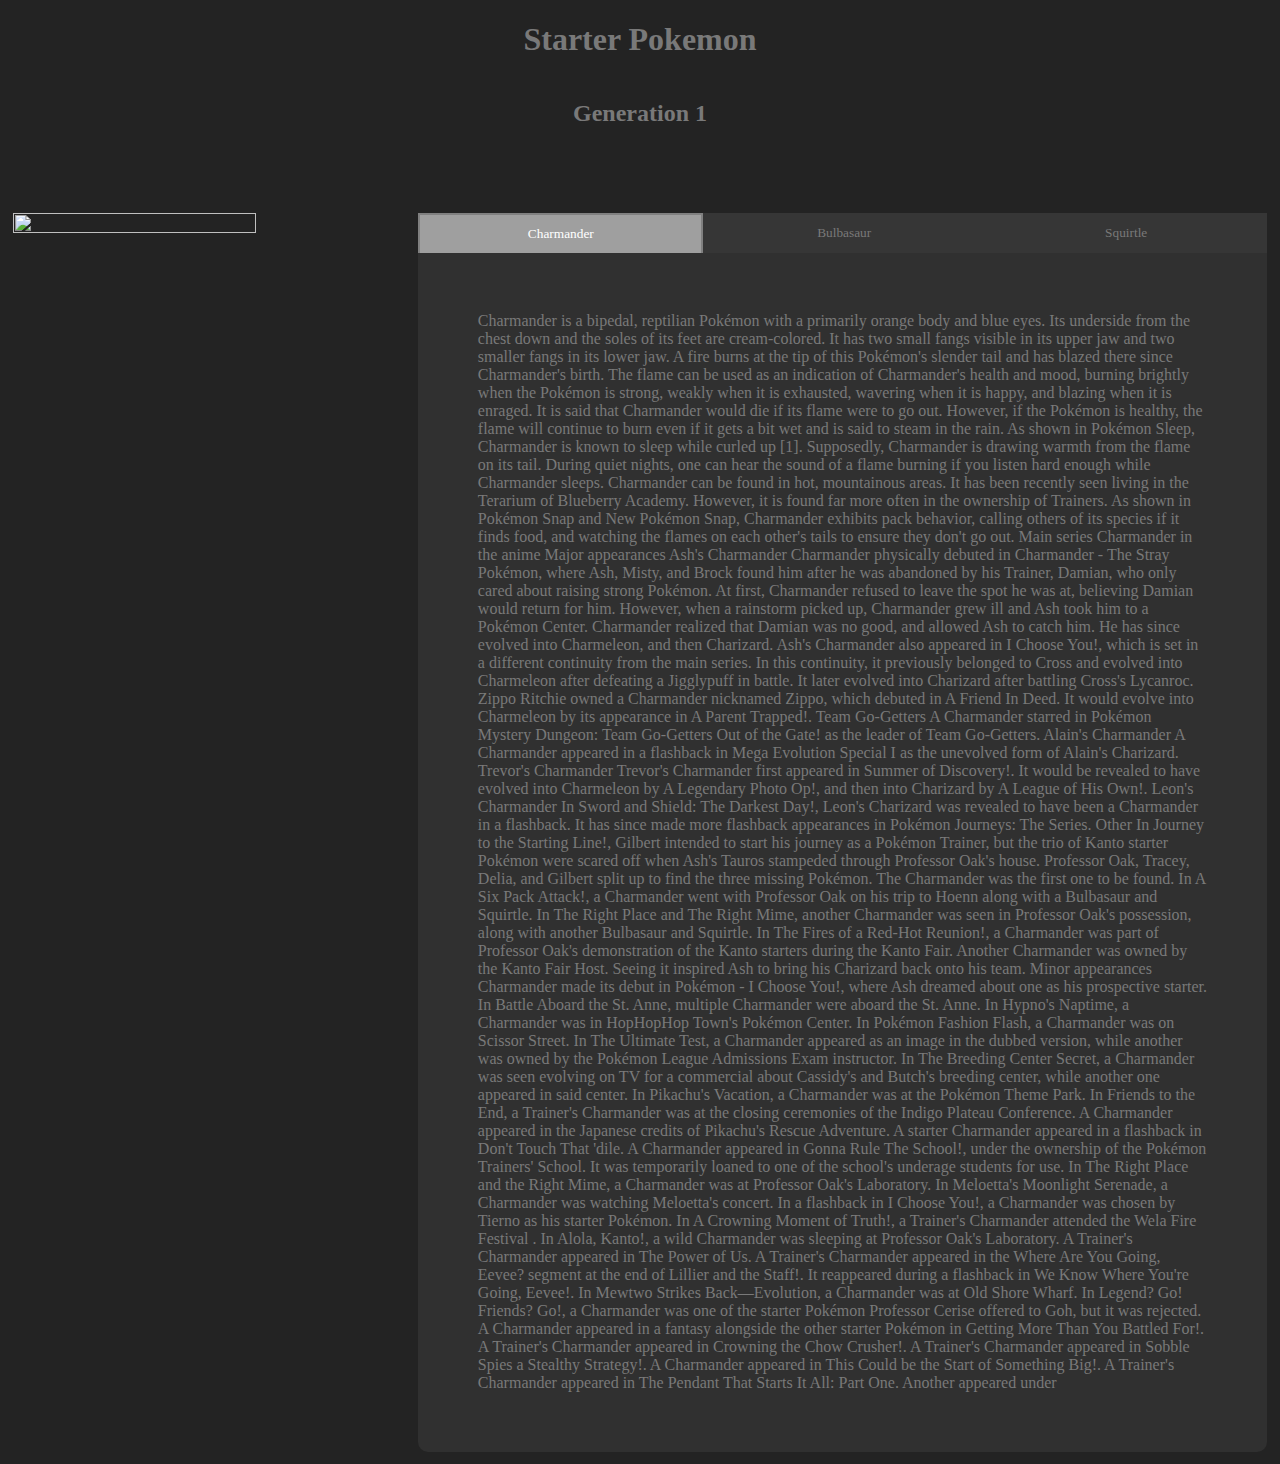
==== exx/exx.html @ 7bdac2f7 "Add files via upload" ====
<!DOCTYPE html>
<html lang="en">
<head>
    <meta charset="UTF-8">
    <meta http-equiv="X-UA-Compatible" content="IE=edge">
    <meta name="viewport" content="width=device-width, initial-scale=1.0">
    <title>Document</title>
    <link rel="stylesheet" href="./srtgrt.css">
</head>


<body>
    <div class="head">
        <h1>Starter Pokemon</h1>
        <h2>Generation 1</h2>
    </div>

    <div class="main">
     <div class="aside">
        <img width="80%" height=70% src="https://media.tenor.com/hLfJG3B_ZLIAAAAi/charmander-gif-pokemon.gif">
     </div>
     <div class="tabs">
        <div class="buttonDiv">
            <button>Charmander</button>
            <button>Bulbasaur</button>
            <button>Squirtle</button>
     </div>
     
        <div class="content">

        </div>
    </div>
    </div>
    <script src="./pok.js"></script>
</body>
</html>
---- exx/srtgrt.css ----
:root{
    --prime:rgb(35, 35, 35);
    --sec:rgb(159, 159, 159);
    --dark:rgb(153, 144, 144);
    --text:rgb(121, 121, 121);
    --button:rgb(54, 54, 54);

}


*{
    font-family: Cambria, Cochin, Georgia, Times, 'Times New Roman', serif;
    color: var(--text);
    user-select: none;
}

body{
    /* background: url(https://img.freepik.com/free-photo/colorful-abstract-textured-background-design_53876-108265.jpg?w=996&t=st=1708778019~exp=1708778619~hmac=a2c2cc82385a869f6480d36e7d57be51d21e85e2f214ac514223f3574a3b8e34); */
    margin: 0;
    background-color: var(--prime);
}

.buttonDiv{
    height: 40px;
    display: flex;
    width: 100%;
    background-color: white;
    border-radius: 5px;
    position: sticky;
    top: 200px;
   
}

button{
  width: 100%;
  background-color: black;
  border: none;
  cursor: pointer;
  transition: background-color 0.3s ease-out;
  border-bottom: none;
}

button:hover{
    background-color:white;
}



.head{
    height: 200px;
    background-color: var(--prime);
    display: flex;
    align-items: center;
    flex-direction: column;
    position: sticky;
    top: 0px;
}

.main{
    display: flex;
    flex-direction: row;
}

.aside{
    width: 30%;
    margin: 1%;
    /* border: 1px solid; */
    height: fit-content;
    border-radius: 20px;
    position: sticky;
    top: 200px;
    /* background-color: gray; */
   
}

.tabs{
   width: 67%;
   margin: 1%;
   background-color: rgb(48, 48, 48);
   border-radius: 10px;
}

.content{
    padding: 7%;
}
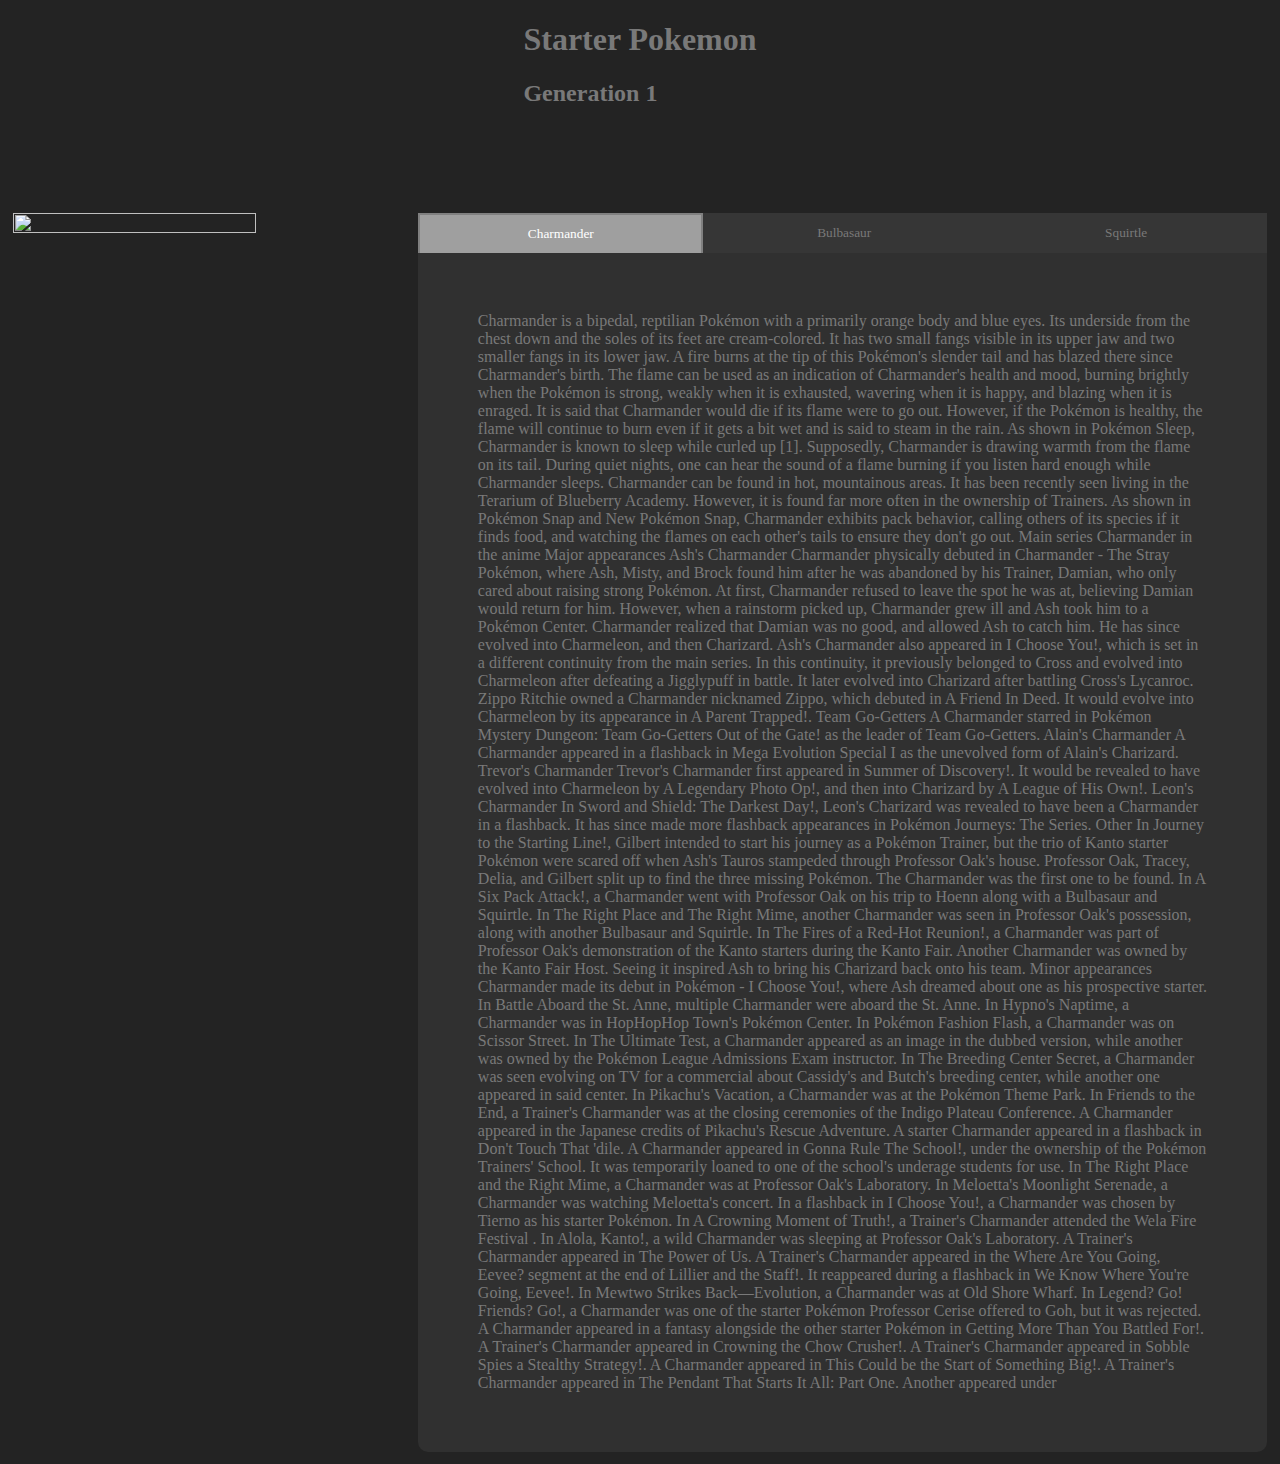
==== commit a91cb332: "Update exx.html" ====
--- a/exx/exx.html
+++ b/exx/exx.html
@@ -4,15 +4,17 @@
     <meta charset="UTF-8">
     <meta http-equiv="X-UA-Compatible" content="IE=edge">
     <meta name="viewport" content="width=device-width, initial-scale=1.0">
-    <title>Document</title>
+    <title>Tabs</title>
     <link rel="stylesheet" href="./srtgrt.css">
 </head>
 
 
 <body>
     <div class="head">
+        <div class="head-content">
         <h1>Starter Pokemon</h1>
         <h2>Generation 1</h2>
+        </div> 
     </div>
 
     <div class="main">
